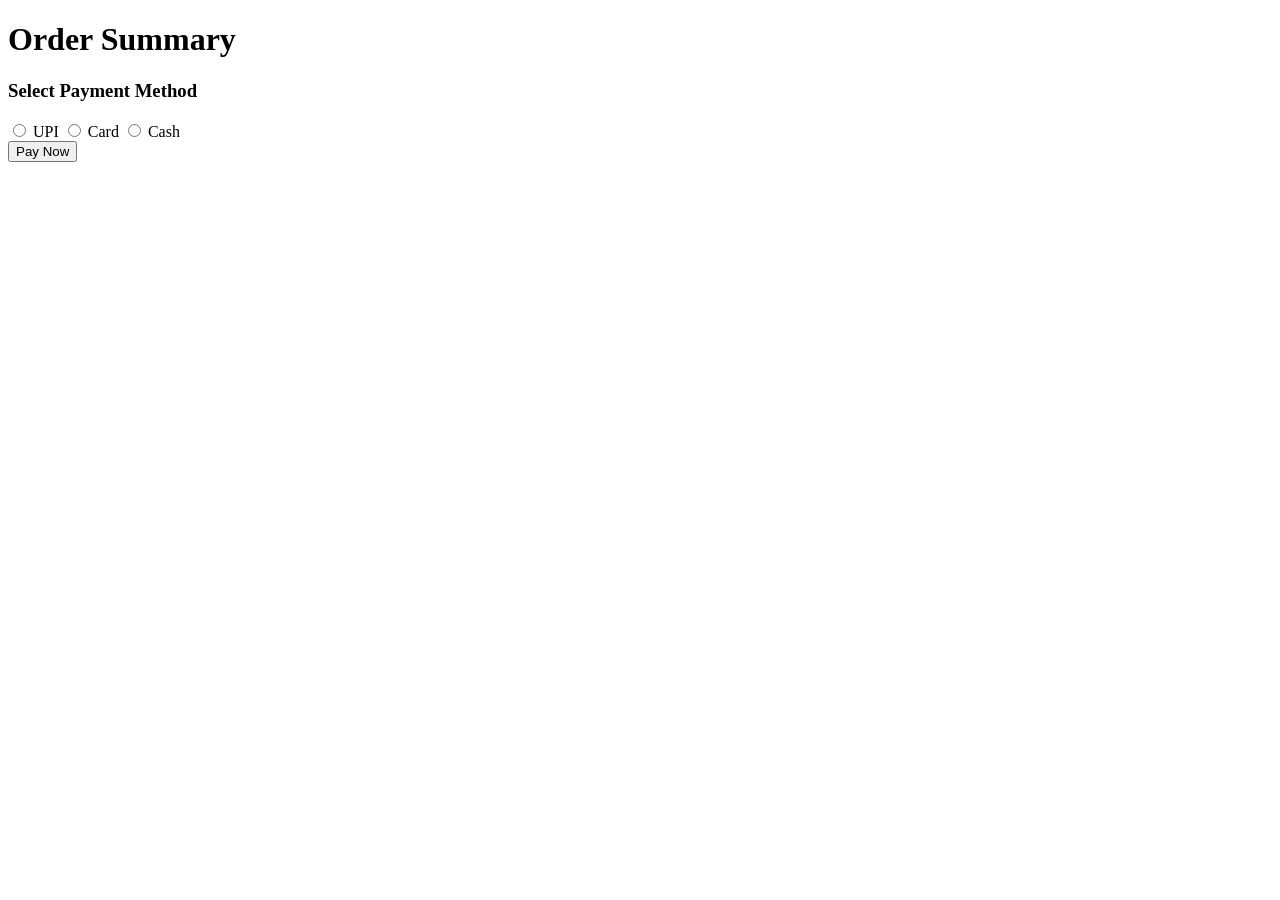
==== bill.html @ bfd8fd3c "Initial commit" ====
<!DOCTYPE html> 
<html> 
<head> 
<title>Bill</title> 
<link rel="stylesheet" href="bill.css"> 
</head> 
<body> 
<h1> Order Summary</h1> 
<div id="billItems"></div> 
<h2 id="totalBill"></h2> 
<h3>Select Payment Method</h3> 
<div class="payment"> 
 <label><input type="radio" name="pay" value="upi"> UPI</label> 
 <label><input type="radio" name="pay" value="card"> Card</label> 
<label><input type="radio" name="pay" value="cod"> Cash</label> 
</div> 
<button onclick="payNow()">Pay Now</button> 
<script src="bill.js"></script> 
</body> 
</html>
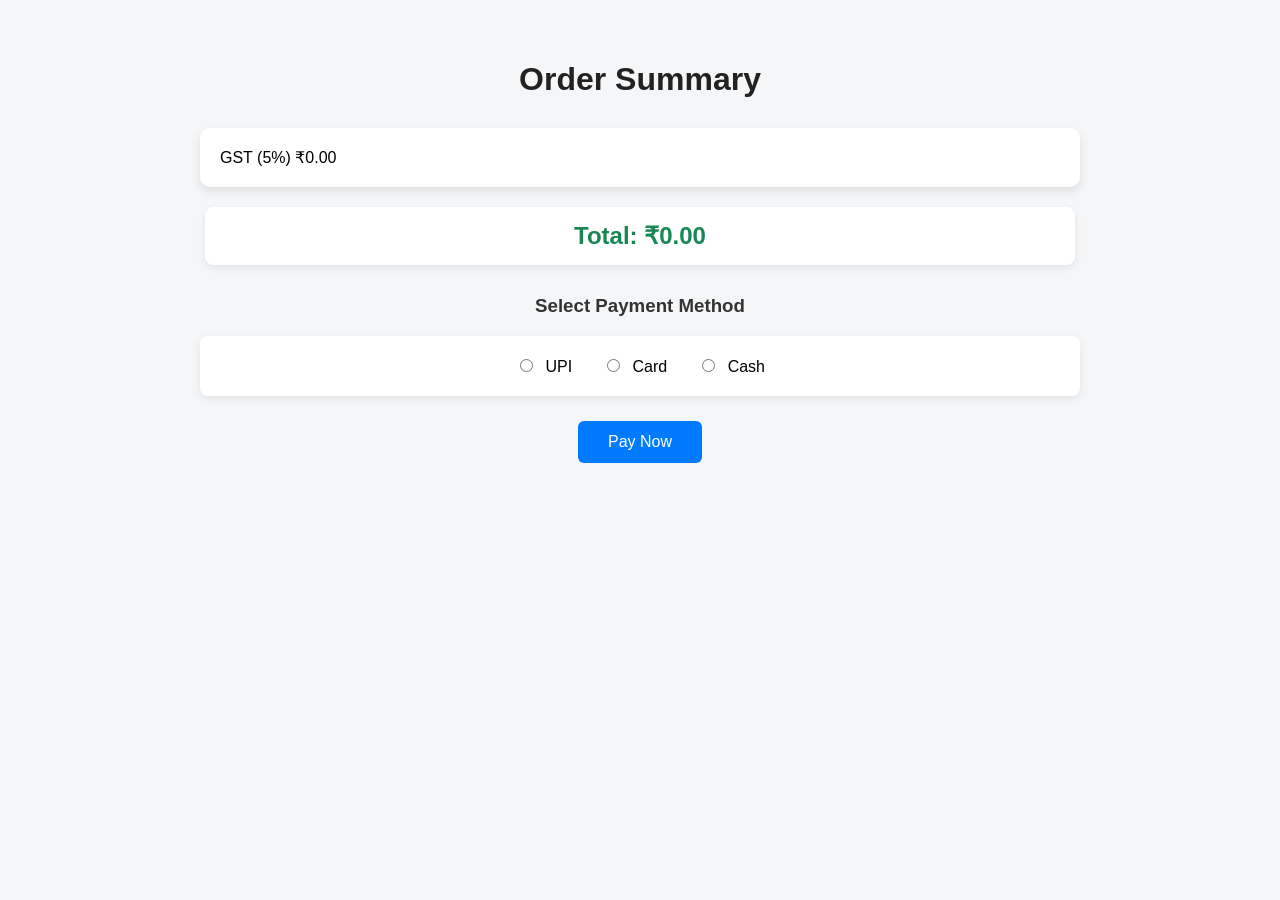
==== commit ac34631c: "Updated project" ====
--- a/bill.html
+++ b/bill.html
@@ -1,20 +1,115 @@
-<!DOCTYPE html> 
-<html> 
-<head> 
-<title>Bill</title> 
-<link rel="stylesheet" href="bill.css"> 
-</head> 
-<body> 
-<h1> Order Summary</h1> 
-<div id="billItems"></div> 
-<h2 id="totalBill"></h2> 
-<h3>Select Payment Method</h3> 
-<div class="payment"> 
- <label><input type="radio" name="pay" value="upi"> UPI</label> 
- <label><input type="radio" name="pay" value="card"> Card</label> 
-<label><input type="radio" name="pay" value="cod"> Cash</label> 
-</div> 
-<button onclick="payNow()">Pay Now</button> 
-<script src="bill.js"></script> 
-</body> 
+<!DOCTYPE html>
+<html>
+<head>
+    <title>Bill</title>
+
+    <style>
+        body {
+            font-family: Arial, sans-serif;
+            background-color: #f4f6f8;
+            margin: 0;
+            padding: 40px;
+            text-align: center;
+        }
+
+        h1 {
+            color: #222;
+            margin-bottom: 30px;
+        }
+
+        #billItems {
+            width: 70%;
+            margin: auto;
+            background-color: white;
+            padding: 20px;
+            border-radius: 10px;
+            box-shadow: 0 4px 10px rgba(0, 0, 0, 0.1);
+            text-align: left;
+        }
+
+        #totalBill {
+            width: 70%;
+            margin: 20px auto;
+            padding: 15px;
+            background-color: white;
+            border-radius: 8px;
+            color: #198754;
+            box-shadow: 0 3px 8px rgba(0, 0, 0, 0.08);
+        }
+
+        h3 {
+            margin-top: 30px;
+            color: #333;
+        }
+
+        .payment {
+            width: 70%;
+            margin: 15px auto 25px;
+            padding: 20px;
+            background-color: white;
+            border-radius: 8px;
+            display: flex;
+            justify-content: center;
+            gap: 30px;
+            box-shadow: 0 3px 8px rgba(0, 0, 0, 0.08);
+        }
+
+        .payment label {
+            font-size: 16px;
+            cursor: pointer;
+        }
+
+        .payment input {
+            margin-right: 8px;
+            cursor: pointer;
+        }
+
+        button {
+            padding: 12px 30px;
+            border: none;
+            border-radius: 6px;
+            background-color: #007bff;
+            color: white;
+            font-size: 16px;
+            cursor: pointer;
+        }
+
+        button:hover {
+            background-color: #0056b3;
+        }
+    </style>
+</head>
+
+<body>
+
+    <h1>Order Summary</h1>
+
+    <div id="billItems"></div>
+
+    <h2 id="totalBill"></h2>
+
+    <h3>Select Payment Method</h3>
+
+    <div class="payment">
+        <label>
+            <input type="radio" name="pay" value="upi">
+            UPI
+        </label>
+
+        <label>
+            <input type="radio" name="pay" value="card">
+            Card
+        </label>
+
+        <label>
+            <input type="radio" name="pay" value="cod">
+            Cash
+        </label>
+    </div>
+
+    <button onclick="payNow()">Pay Now</button>
+
+    <script src="bill.js"></script>
+
+</body>
 </html>
